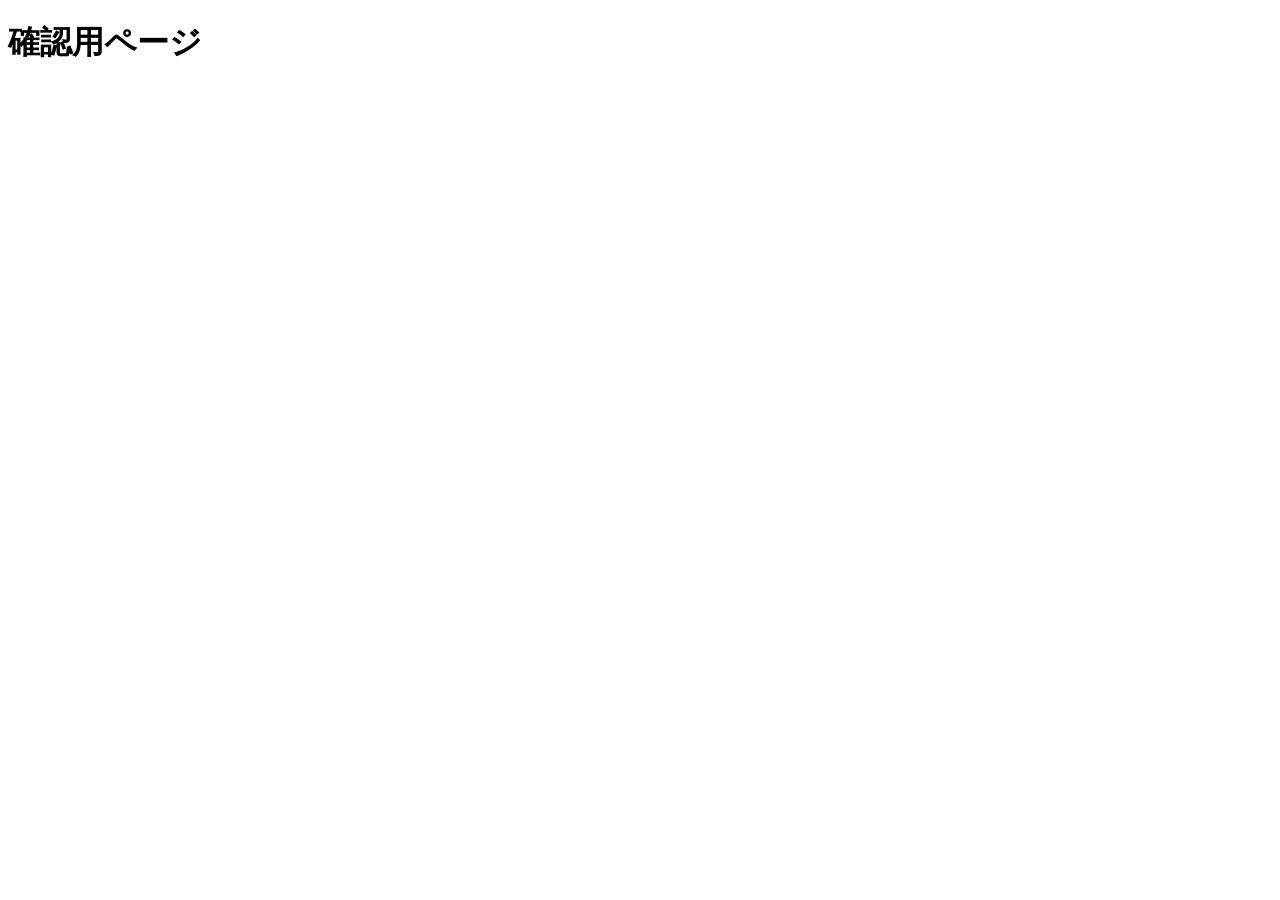
==== z09/kakunin.html @ 82dbb095 "確認用の構築" ====
<!DOCTYPE html>
<html lang="en">
<head>
    <meta charset="UTF-8">
    <meta name="viewport" content="width=device-width, initial-scale=1.0">
    <title>Document</title>
</head>
<body>
    <h1>確認用ページ</h1>
</body>
</html>
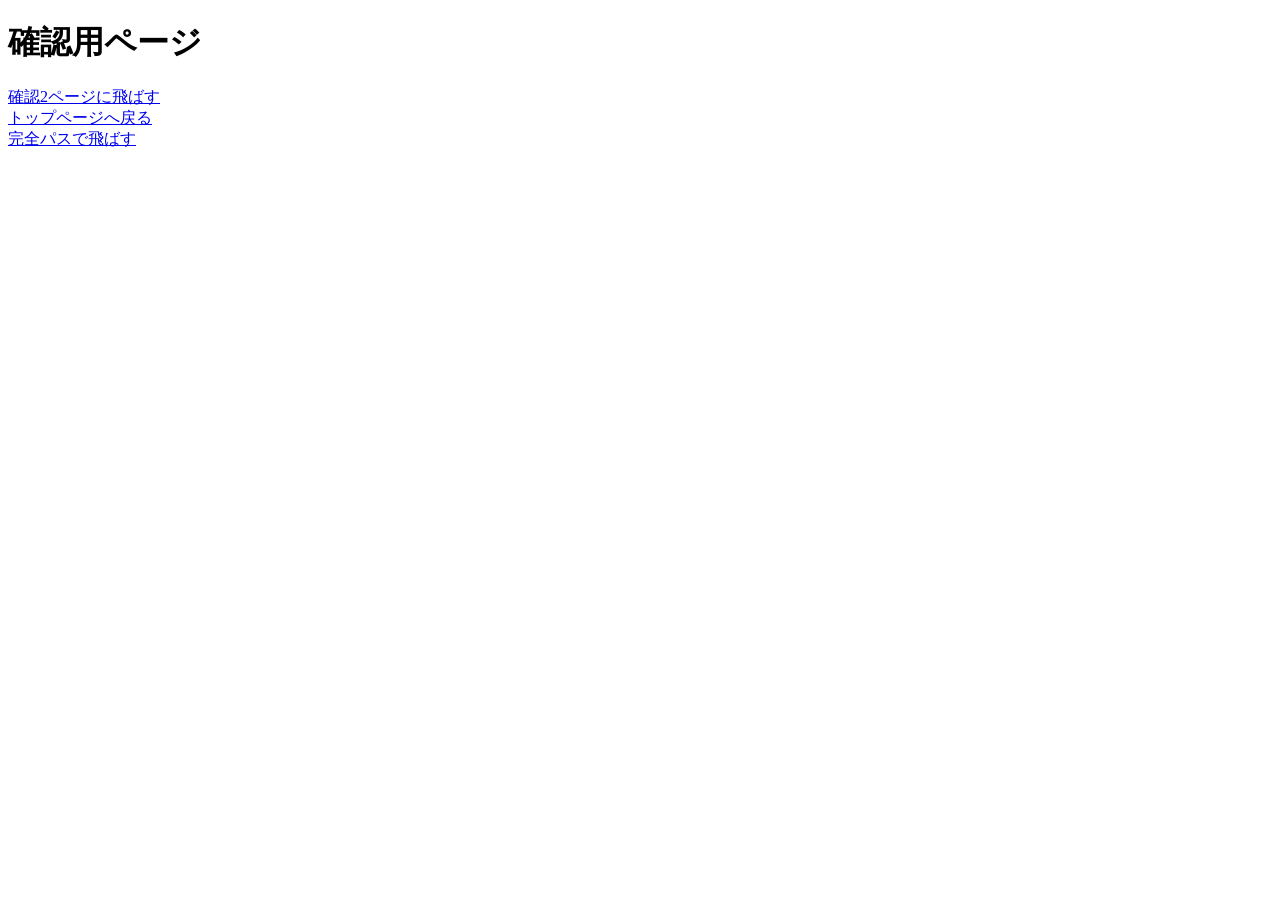
==== commit 42f3dda4: "ハイパーリンクの確認用に修正" ====
--- a/z09/kakunin.html
+++ b/z09/kakunin.html
@@ -7,5 +7,10 @@
 </head>
 <body>
     <h1>確認用ページ</h1>
+
+    <a href="kakunin2.html">確認2ページに飛ばす</a><br>
+    <a href="../index.html">トップページへ戻る</a><br>
+
+    <a href="http://192.168.56.101/index.html">完全パスで飛ばす</a><br>
 </body>
 </html>
